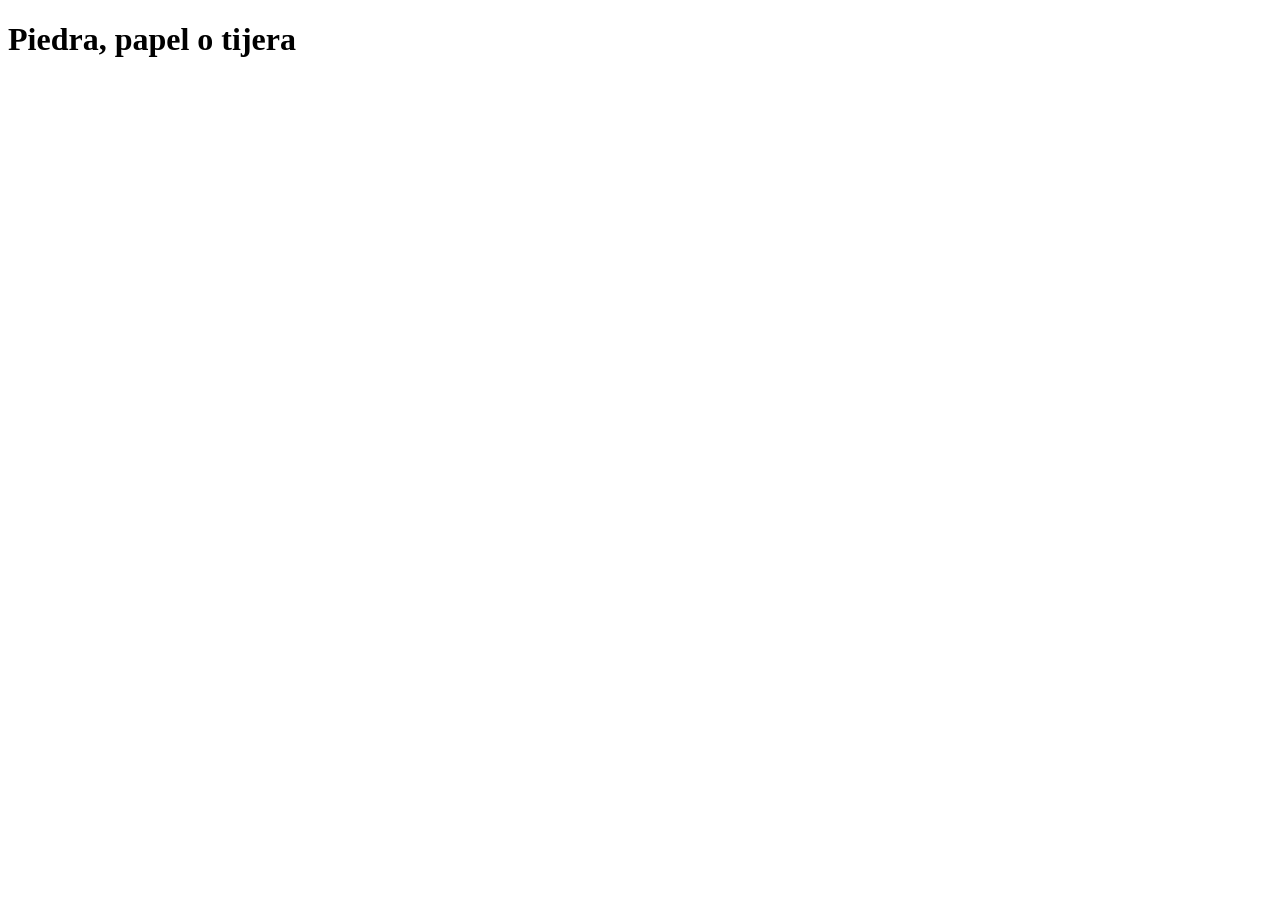
==== piedrapapeltijera.html @ 5bae7a9c "Avances de clase" ====
<!DOCTYPE html>
<html>
    <head>
        <meta charset="utf-8" />
        <title> Piedra, papel o tijera</title>
        <script>
            // 1 es piedra, 2 es papel, 3 es tijera 
            let jugador = 0;
            let pc = 2;
            jugador = prompt("Elige 1 para piedra, 2 para papel y 3 para tijera :");
            //alert("Eegiste: " + jugador);
            if (jugador == 1){
                alert("Elegiste Rock");
            } else if ( jugador == 2) {
                alert("Elegiste Paper");
            } else if (jugador == 3){
                alert("Elegiste Sissors");
            } else {
                alert ("Elegiste mal");
            }
            if (pc == 1){
                alert("PC elige Rock");
            } else if ( pc == 2) {
                alert("PC elige Paper");
            } else if (pc == 3){
                alert("PC elige Sissors");
            } else {
                alert ("PC eligió mal");
            }
            // COMBATE
            if ( pc == jugador){
                alert("Empate");
            } else if ( jugador == 1 && pc == 3){
                alert("Ganaste!!");
            } else if ( jugador == 2 && pc == 1){
                alert("Ganaste!!");
            } else if ( jugador == 3 && pc == 2 ){
                alert("Ganaste!!");
            } else {
                alert("PERDISTE!!");
            }
        </script>
    </head>
    <body>
        <h1> Piedra, papel o tijera</h1>
    </body>
</html>
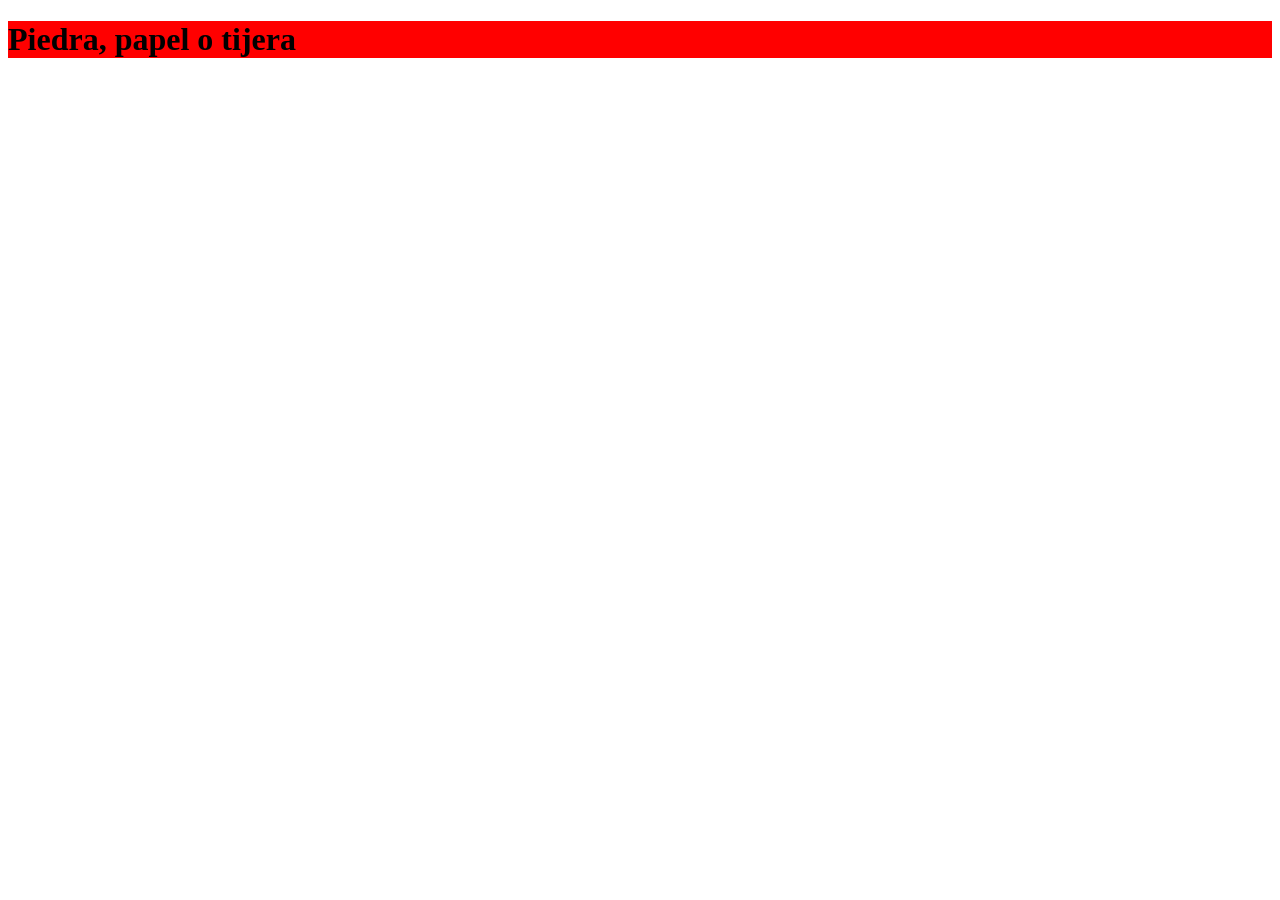
==== commit 7853237f: "Arregle y avances en clases , created main.js && style.css" ====
--- a/piedrapapeltijera.html
+++ b/piedrapapeltijera.html
@@ -3,43 +3,8 @@
     <head>
         <meta charset="utf-8" />
         <title> Piedra, papel o tijera</title>
-        <script>
-            // 1 es piedra, 2 es papel, 3 es tijera 
-            let jugador = 0;
-            let pc = 2;
-            jugador = prompt("Elige 1 para piedra, 2 para papel y 3 para tijera :");
-            //alert("Eegiste: " + jugador);
-            if (jugador == 1){
-                alert("Elegiste Rock");
-            } else if ( jugador == 2) {
-                alert("Elegiste Paper");
-            } else if (jugador == 3){
-                alert("Elegiste Sissors");
-            } else {
-                alert ("Elegiste mal");
-            }
-            if (pc == 1){
-                alert("PC elige Rock");
-            } else if ( pc == 2) {
-                alert("PC elige Paper");
-            } else if (pc == 3){
-                alert("PC elige Sissors");
-            } else {
-                alert ("PC eligió mal");
-            }
-            // COMBATE
-            if ( pc == jugador){
-                alert("Empate");
-            } else if ( jugador == 1 && pc == 3){
-                alert("Ganaste!!");
-            } else if ( jugador == 2 && pc == 1){
-                alert("Ganaste!!");
-            } else if ( jugador == 3 && pc == 2 ){
-                alert("Ganaste!!");
-            } else {
-                alert("PERDISTE!!");
-            }
-        </script>
+        <script src="main.js"></script>
+        <link rel="stylesheet" href="style.css">
     </head>
     <body>
         <h1> Piedra, papel o tijera</h1>
--- a/style.css
+++ b/style.css
@@ -0,0 +1,3 @@
+h1 {
+    background-color: red;
+}
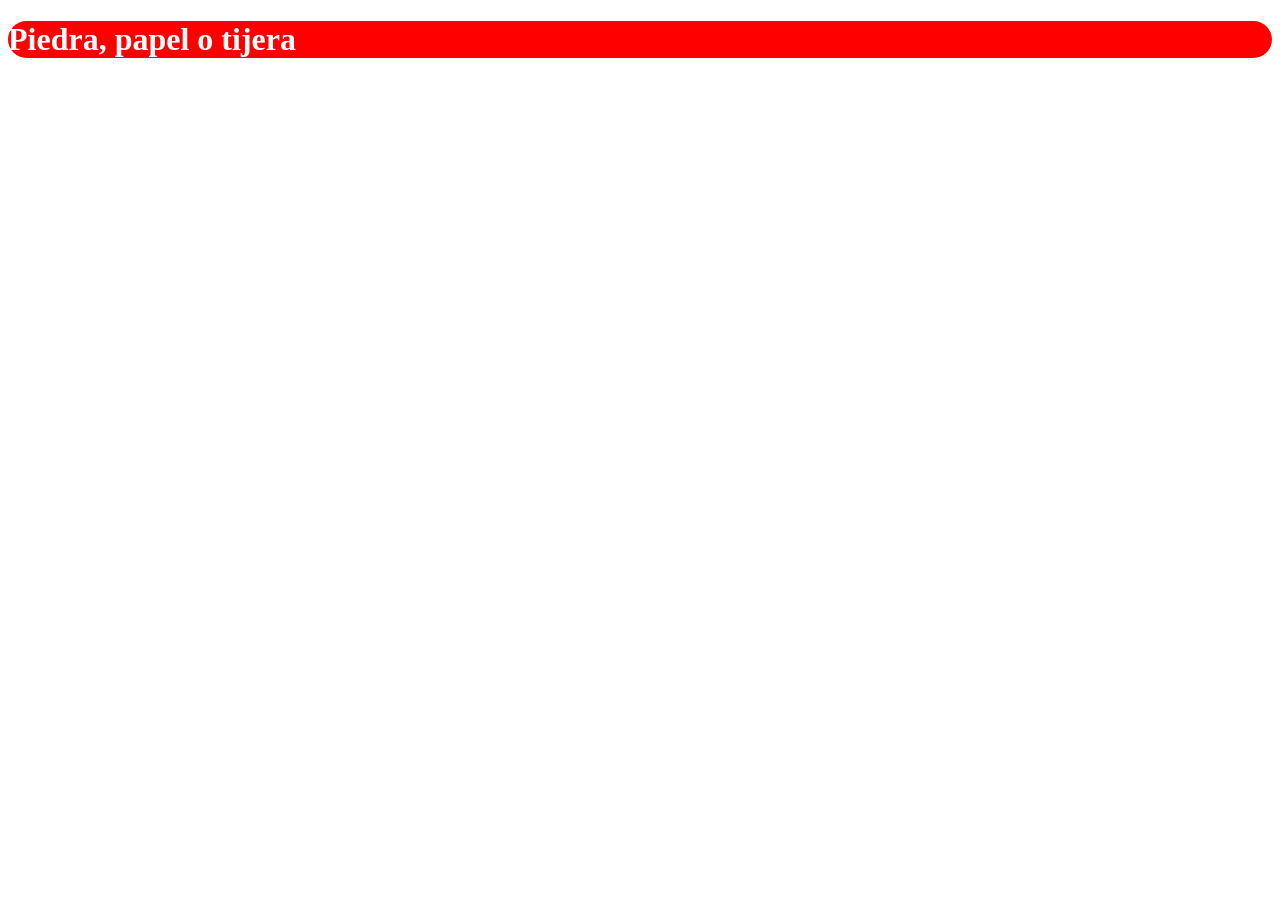
==== commit 9b0a003c: "Fix carpetas separadas" ====
--- a/piedrapapeltijera.html
+++ b/piedrapapeltijera.html
@@ -3,8 +3,8 @@
     <head>
         <meta charset="utf-8" />
         <title> Piedra, papel o tijera</title>
-        <script src="main.js"></script>
-        <link rel="stylesheet" href="style.css">
+        <script src="js/main.js"></script>
+        <link rel="stylesheet" href="style/style.css">
     </head>
     <body>
         <h1> Piedra, papel o tijera</h1>
--- a/style/style.css
+++ b/style/style.css
@@ -0,0 +1,7 @@
+h1 {
+    background-color: red;
+    color: white;
+    font-family: Georgia, 'Times New Roman', Times, serif;
+    border-radius: 20px;
+    position: center;
+}
